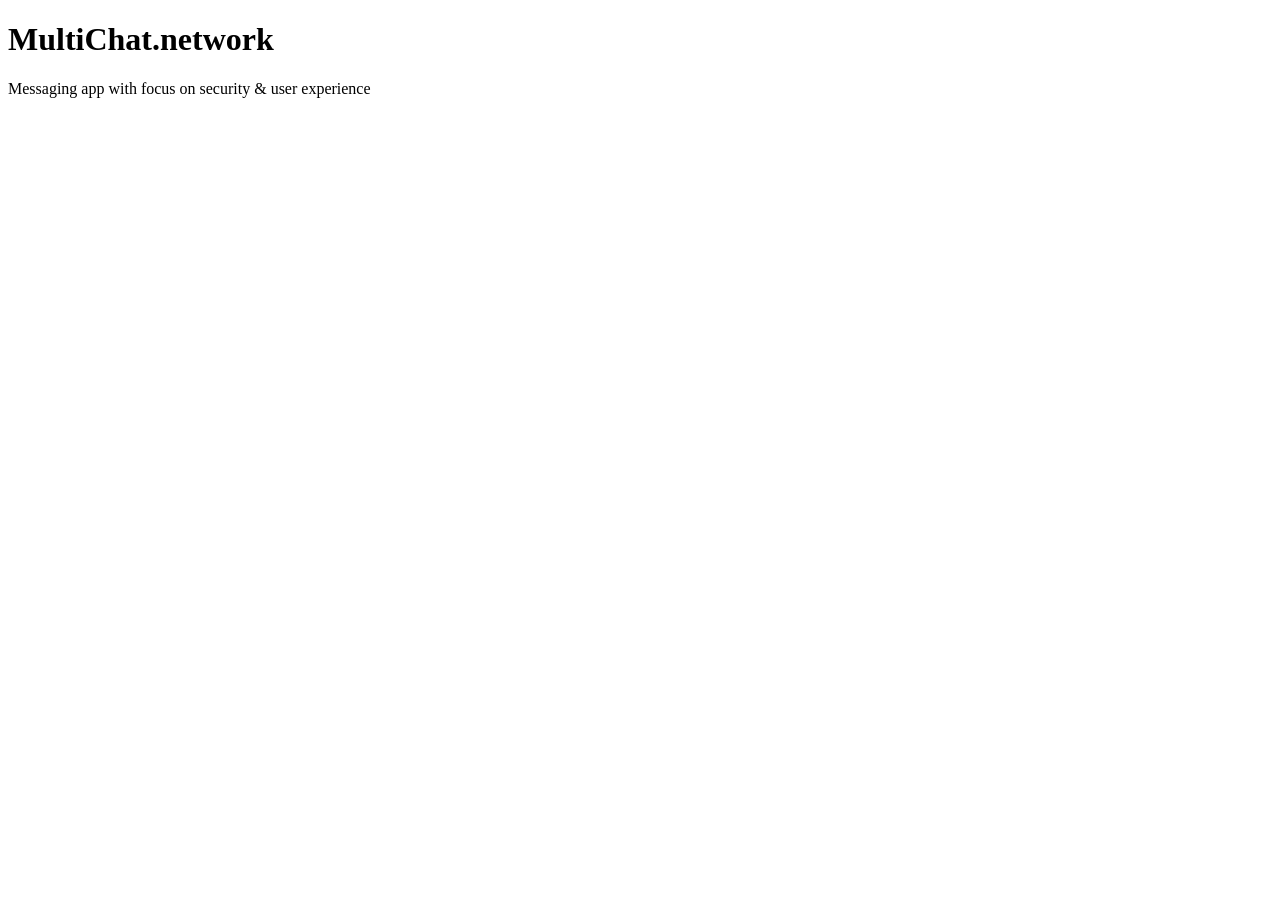
==== index.html @ f0fe9a73 "init" ====
<!DOCTYPE html>
<html>

<head>
  <meta charset="UTF-8" />
  <meta http-equiv="X-UA-Compatible" content="IE=edge" />
  <meta name="viewport" content="width=device-width, initial-scale=1.0" />
  <title>MultiChat.network</title>
  <link rel="shortcut icon" href="https://images.squarespace-cdn.com/content/v1/6063b0835f68896079d7d643/07d33e9a-97fc-4ae2-baaf-dba12d4baa94/favicon.ico?format=100w" type="image/x-icon" />
  <!-- meta desc -->
  <meta name="description"
    content="Messaging app with focus on security & user experience" />
  <meta name="keywords" content="MultiChat.network" />
  <meta name="author" content="MultiChat.network" />
  <meta name="viewport" content="width=device-width, initial-scale=1.0" />

  <!-- open graph -->
  <meta property="og:locale" content="en_US" />
  <meta property="og:type" content="website" />
  <meta property="og:title" content="MultiChat.network" />
  <meta property="og:description"
    content="Messaging app with focus on security & user experience" />
  <meta property="og:url" content="https://multichat.network" />
  <meta property="og:site_name" content="MultiChat.network" />
  <meta name="theme-color" content="#242424" />
</head>

<body>
  <header>
    <h1>MultiChat.network</h1>
    <p>Messaging app with focus on security & user experience</p>
  </header>

</body>

</html>
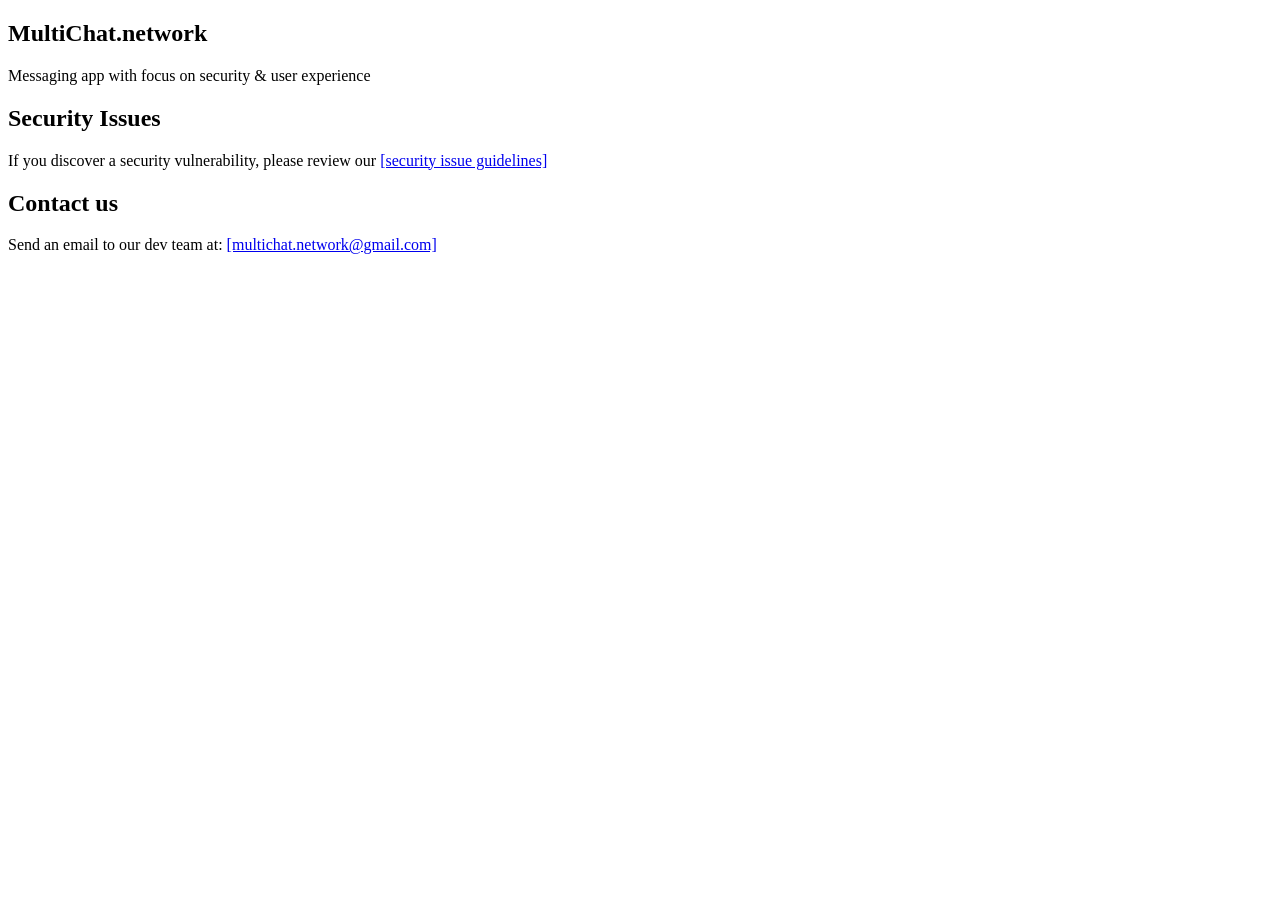
==== commit 2b244387: "init" ====
--- a/index.html
+++ b/index.html
@@ -6,31 +6,53 @@
   <meta http-equiv="X-UA-Compatible" content="IE=edge" />
   <meta name="viewport" content="width=device-width, initial-scale=1.0" />
   <title>MultiChat.network</title>
-  <link rel="shortcut icon" href="https://images.squarespace-cdn.com/content/v1/6063b0835f68896079d7d643/07d33e9a-97fc-4ae2-baaf-dba12d4baa94/favicon.ico?format=100w" type="image/x-icon" />
+  <link rel="shortcut icon"
+    href="https://raw.githubusercontent.com/multividas/developers-multividas/refs/heads/main/docs/public/images/logo.svg"
+    type="image/x-icon" />
   <!-- meta desc -->
   <meta name="description"
-    content="Messaging app with focus on security & user experience" />
-  <meta name="keywords" content="MultiChat.network" />
-  <meta name="author" content="MultiChat.network" />
+    content="MultiChat.network is social media platform, where you can share posts, publish articles and news .." />
+  <meta name="keywords" content="multichat.network" />
+  <meta name="author" content="multichat.network" />
   <meta name="viewport" content="width=device-width, initial-scale=1.0" />
 
   <!-- open graph -->
   <meta property="og:locale" content="en_US" />
   <meta property="og:type" content="website" />
-  <meta property="og:title" content="MultiChat.network" />
+  <meta property="og:title" content="multichat.network" />
   <meta property="og:description"
-    content="Messaging app with focus on security & user experience" />
+    content="MultiChat.network is social media platform, where you can share posts, publish articles and news .." />
   <meta property="og:url" content="https://multichat.network" />
-  <meta property="og:site_name" content="MultiChat.network" />
-  <meta name="theme-color" content="#242424" />
+  <meta property="og:site_name" content="multichat.network" />
+  <meta name="theme-color" content="#0f4c81" />
+
+  <!-- styles css -->
+  <link rel="stylesheet" href="https://multividas.com/mv-header@2.css" />
+  <link rel="stylesheet" href="https://multividas.com/mv-footer@2.css" />
+  <link rel="stylesheet" href="https://multividas.com/mv-main@2.css" />
 </head>
 
 <body>
-  <header>
-    <h1>MultiChat.network</h1>
-    <p>Messaging app with focus on security & user experience</p>
-  </header>
+  <main class="main__container">
+    <section class="multividas__section">
+      <h1>MultiChat.network</h1>
+      <p>Messaging app with focus on security & user experience</p>
+    </section>
 
+    <section class="multividas__section">
+      <h2>Security Issues</h2>
+      <p>If you discover a security vulnerability, please review our
+        <a href="https://github.com/MultiChatNetwork/.github/blob/main/SECURITY.md" target="_blank">[security issue guidelines]</a>
+      </p>
+    </section>
+
+    <section class="multividas__section">
+      <h2>Contact us</h2>
+      <p>Send an email to our dev team at:
+        <a href="mailto:multichat.network@gmail.com">[multichat.network@gmail.com]</a>
+      </p>
+    </section>
+  </main>
 </body>
 
 </html>
